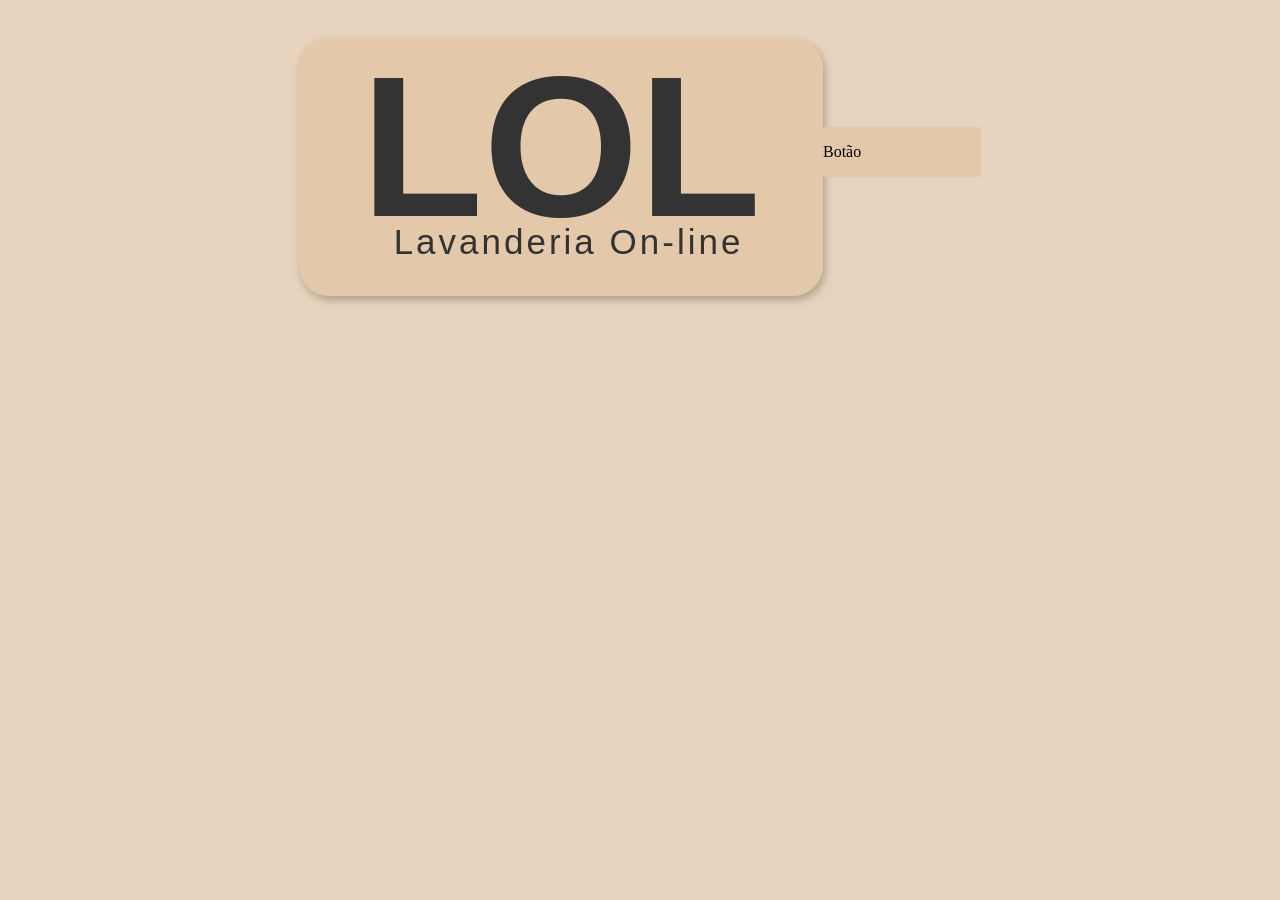
==== paginaInicialCliente/index.html @ 9d00716d "titulo inicial feito, e botão, começando" ====
<!DOCTYPE html>
<html lang="pt-br">
    <head>
        <meta charset="UTF-8">
        <title>Pagina Inicial Cliente</title>
        <link rel="stylesheet" href="style.css">
        <link rel="preconnect" href="https://fonts.googleapis.com">
        <link rel="preconnect" href="https://fonts.gstatic.com" crossorigin>
        <script src="script.js"></script>
    </head>
    <body>
        <div id="titulos-LOL">
            <h1 id="titulo-principal">LOL</h1>
            <h2 id="titulo-menor">Lavanderia On-line</h2>
        </div>
        <div id="botão">
            <p>Botão</p>
        </div>
    </body>
</html>
---- paginaInicialCliente/style.css ----
body {
    background-color: #E8D4BE;

    display: flex;
    justify-content: center;
    align-items: center;
}

#titulos-LOL {
    width: 484px;
    height: 218px;
    background-color: #E3C8AA;
    box-shadow: 2px 4px 8px rgba(0, 0, 0, 0.25);
    border-radius: 30px;
    
    display: flex;
    flex-direction: column;
    justify-content: center;
    align-items: center;
    text-align: center;
    padding: 20px;
    margin-top: 30px;
}

#titulo-principal {
    font-family: 'montserrat', sans-serif;
    font-size: 200px;
    color: #333333;
    margin: 0px;
    line-height: 150px;
    font-weight: 900;
}
    
#titulo-menor {
    font-family: 'montserrat', sans-serif;
    font-size: 35px;
    color: #333333;
    margin: 0px;
    letter-spacing: 3px;
    font-weight: 100;
    margin-left: 15px;
}

#botão {
    width: 158px;
    height: 50px;
    background-color: #E3C8AA;
}
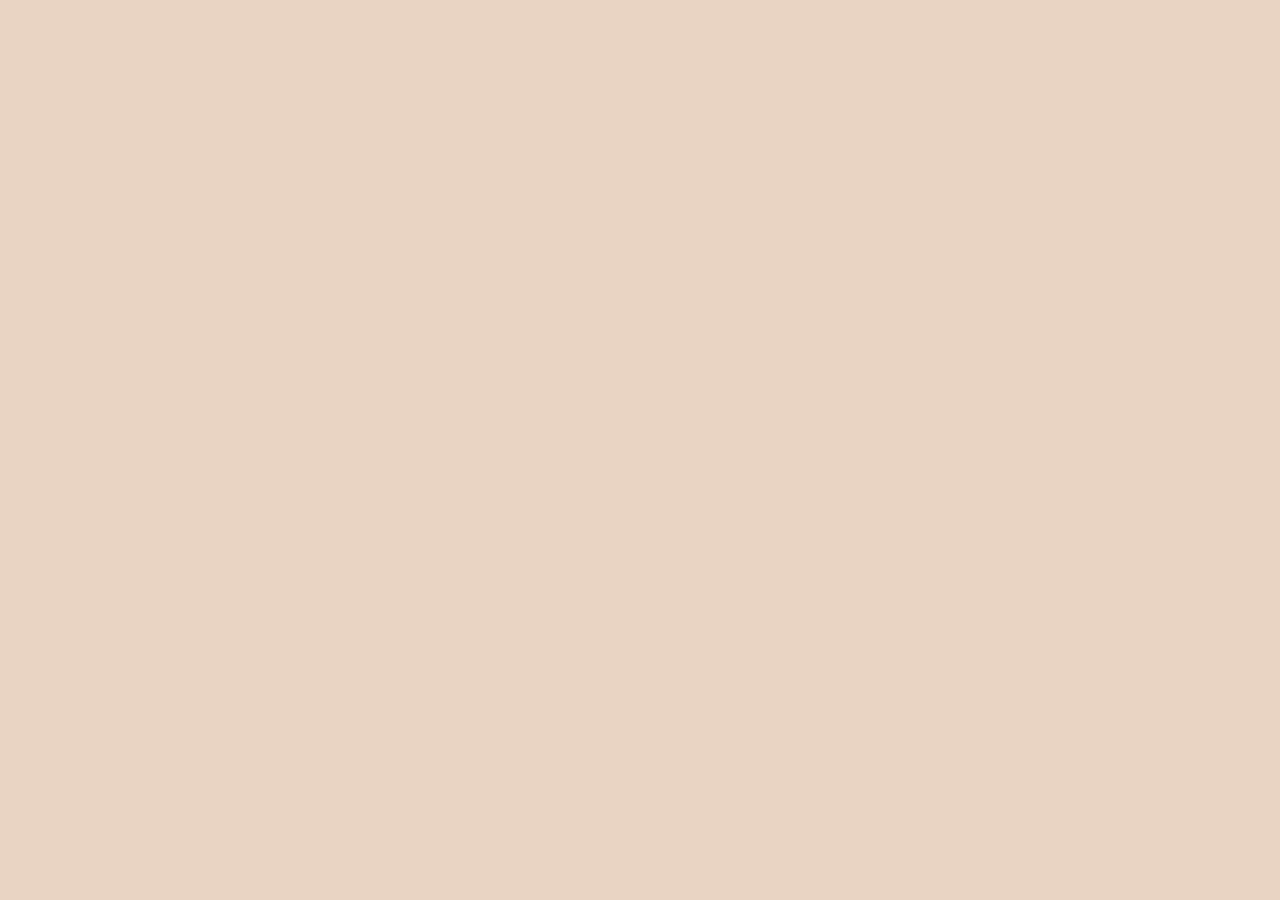
==== commit 8b15febc: "começando a area de login" ====
--- a/paginaInicialCliente/index.html
+++ b/paginaInicialCliente/index.html
@@ -1,20 +1,13 @@
-<!DOCTYPE html>
-<html lang="pt-br">
-    <head>
-        <meta charset="UTF-8">
-        <title>Pagina Inicial Cliente</title>
-        <link rel="stylesheet" href="style.css">
-        <link rel="preconnect" href="https://fonts.googleapis.com">
-        <link rel="preconnect" href="https://fonts.gstatic.com" crossorigin>
-        <script src="script.js"></script>
-    </head>
-    <body>
-        <div id="titulos-LOL">
-            <h1 id="titulo-principal">LOL</h1>
-            <h2 id="titulo-menor">Lavanderia On-line</h2>
-        </div>
-        <div id="botão">
-            <p>Botão</p>
-        </div>
-    </body>
+<DOCTYPE  html>
+<html lang="en">
+<head>
+    <meta charset="UTF-8">
+    <meta name="viewport" content="width=device-width, initial-scale=1.0">
+    <title>Document</title>
+    <link rel="stylesheet" href="style.css">
+</head>
+<body>
+    
+
+</body>
 </html>
--- a/paginaInicialCliente/style.css
+++ b/paginaInicialCliente/style.css
@@ -4,6 +4,9 @@
     display: flex;
     justify-content: center;
     align-items: center;
+    text-align: center;
+    flex-direction: column;
+    gap: 70px;
 }
 
 #titulos-LOL {
@@ -12,14 +15,9 @@
     background-color: #E3C8AA;
     box-shadow: 2px 4px 8px rgba(0, 0, 0, 0.25);
     border-radius: 30px;
-    
-    display: flex;
-    flex-direction: column;
-    justify-content: center;
-    align-items: center;
-    text-align: center;
     padding: 20px;
     margin-top: 30px;
+    gap: 15px;
 }
 
 #titulo-principal {
@@ -45,4 +43,5 @@
     width: 158px;
     height: 50px;
     background-color: #E3C8AA;
+    
 }
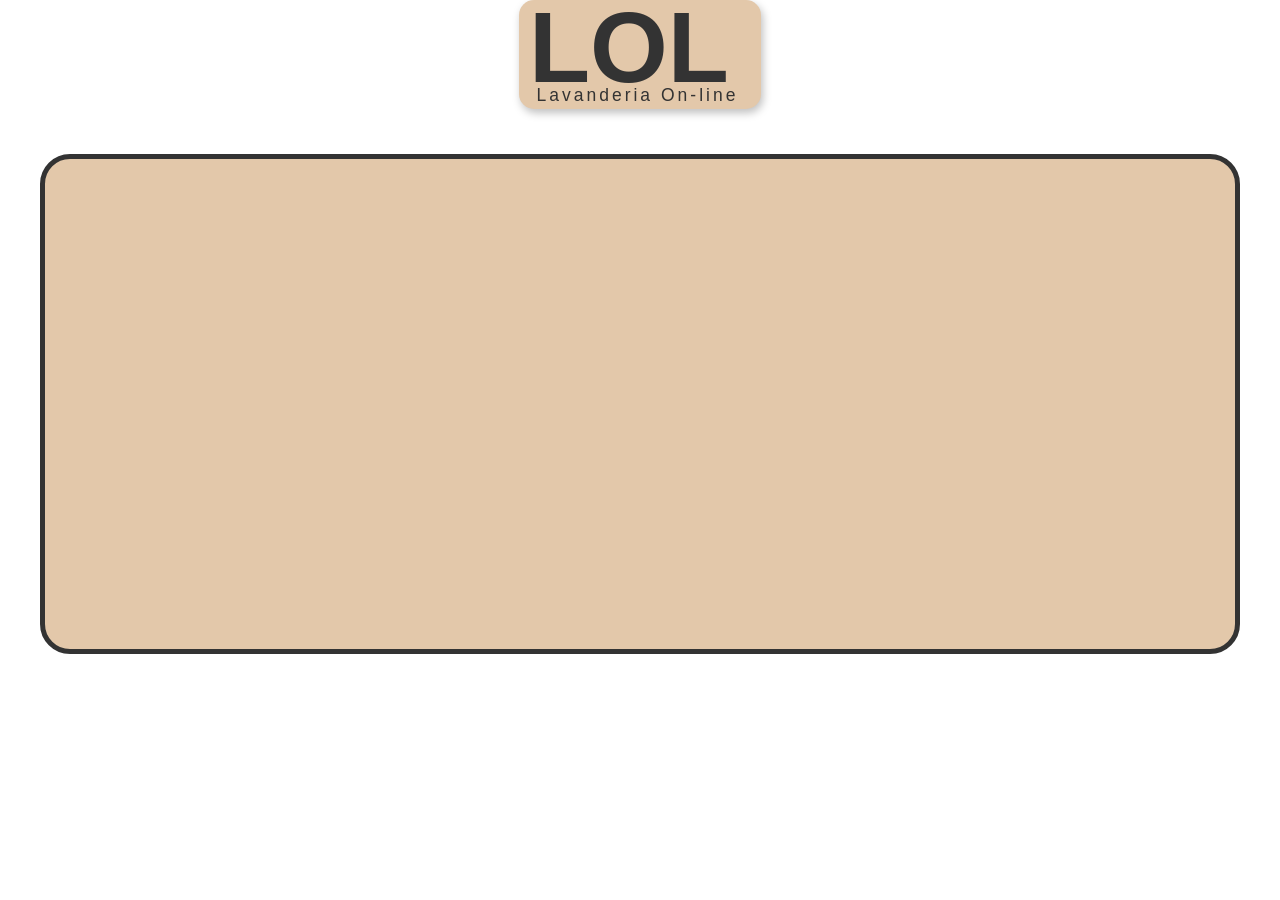
==== commit 3a29c816: "começando responsividade bootstrap, área func e área client" ====
--- a/paginaInicialCliente/index.html
+++ b/paginaInicialCliente/index.html
@@ -1,13 +1,23 @@
-<DOCTYPE  html>
-<html lang="en">
-<head>
-    <meta charset="UTF-8">
-    <meta name="viewport" content="width=device-width, initial-scale=1.0">
-    <title>Document</title>
-    <link rel="stylesheet" href="style.css">
-</head>
-<body>
-    
-
-</body>
+<!DOCTYPE html>
+<html lang="pt-br">
+    <head>
+        <meta charset="UTF-8">
+        <title>Pagina Inicial Cliente</title>
+        <link rel="stylesheet" href="style.css">
+        <link rel="preconnect" href="https://fonts.googleapis.com">
+        <link rel="preconnect" href="https://fonts.gstatic.com" crossorigin>
+        <link href="https://cdn.jsdelivr.net/npm/bootstrap@5.3.3/dist/css/bootstrap.min.css" rel="stylesheet">
+        <link href="https://cdn.jsdelivr.net/npm/bootstrap-icons@1.11.3/font/bootstrap-icons.css" rel="stylesheet">
+        <script src="script.js"></script>
+    </head>
+    <body>
+        <div id="titulos-LOL">
+            <h1 id="titulo-principal">LOL</h1>
+            <h2 id="titulo-menor">Lavanderia On-line</h2>
+        </div>
+        <div id="bloco-central">
+            
+        </div>
+    <script src="https://cdn.jsdelivr.net/npm/bootstrap@5.3.3/dist/js/bootstrap.bundle.min.js"></script>
+    </body>
 </html>
--- a/paginaInicialCliente/style.css
+++ b/paginaInicialCliente/style.css
@@ -6,42 +6,47 @@
     align-items: center;
     text-align: center;
     flex-direction: column;
-    gap: 70px;
+    gap: 45px;
 }
 
 #titulos-LOL {
-    width: 484px;
-    height: 218px;
+    width: 242px;
+    height: 109px;
     background-color: #E3C8AA;
     box-shadow: 2px 4px 8px rgba(0, 0, 0, 0.25);
-    border-radius: 30px;
-    padding: 20px;
-    margin-top: 30px;
-    gap: 15px;
+    border-radius: 15px;
+    padding: 10px;
+    gap: 17.5px;
 }
 
 #titulo-principal {
     font-family: 'montserrat', sans-serif;
-    font-size: 200px;
+    font-size: 100px;
     color: #333333;
     margin: 0px;
-    line-height: 150px;
+    line-height: 75px;
     font-weight: 900;
 }
     
 #titulo-menor {
     font-family: 'montserrat', sans-serif;
-    font-size: 35px;
+    font-size: 17.5px;
     color: #333333;
     margin: 0px;
     letter-spacing: 3px;
-    font-weight: 100;
-    margin-left: 15px;
+    font-weight: 50;
+    margin-left: 7.5px;
 }
 
-#botão {
-    width: 158px;
-    height: 50px;
+#bloco-central {
+    width: 1200px;
+    height: 500px;
     background-color: #E3C8AA;
-    
-}
+    display: flex;
+    flex-direction: row;
+    align-items: center;
+    justify-content: center;
+    gap: 80px;
+    border-radius: 30px;
+    border: 5px solid #333333;
+}
